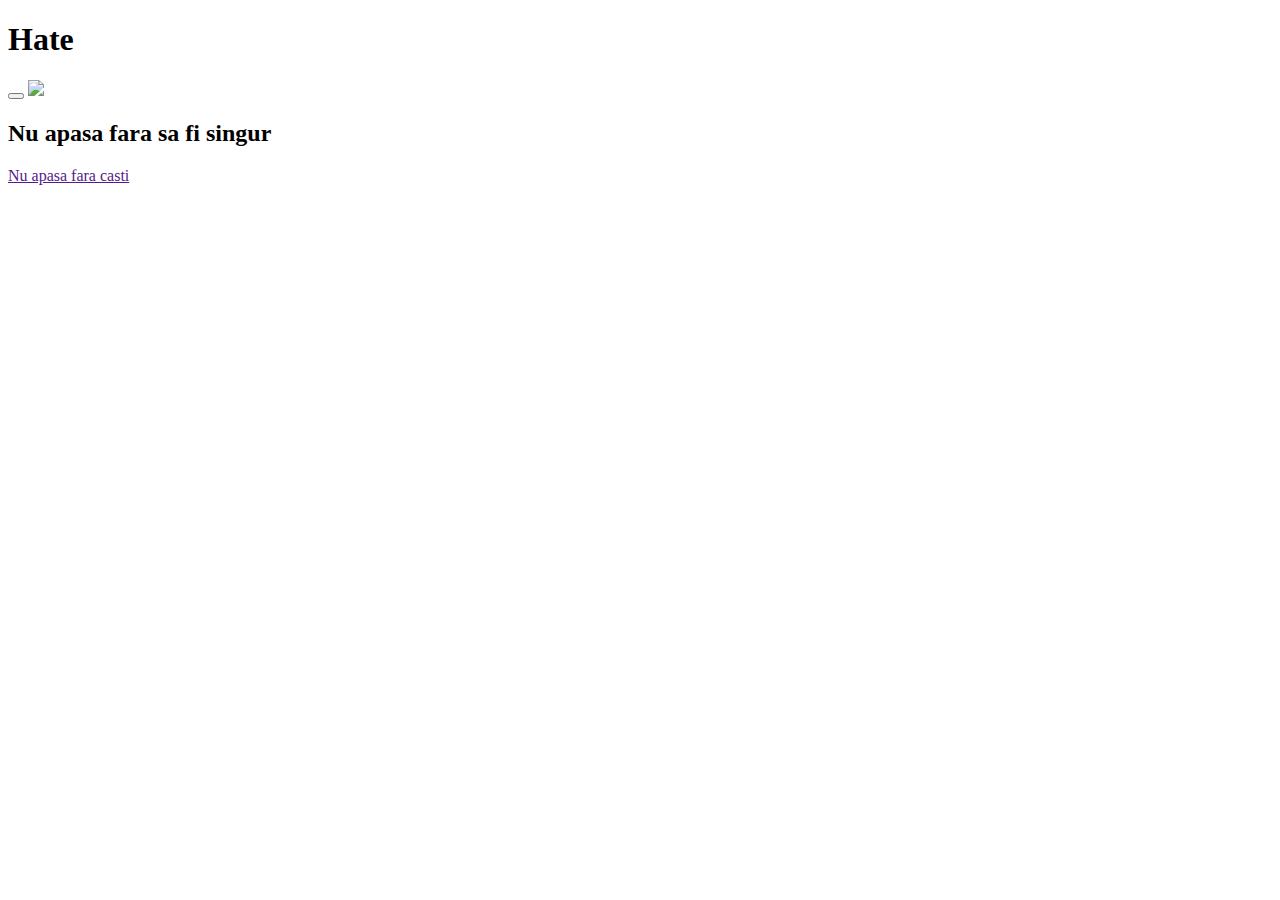
==== index.html @ 4a82bd24 "Add files via upload" ====
<!DOCTYPE html>
<body>
  <h1>Hate</h1>
  <a href="https://youtube.com"><button type="Like"></button></a>
  <img src="https://horse.png"/>
</body>

<h2> Nu apasa fara sa fi singur</h2>
<a href="">Nu apasa fara casti</a>
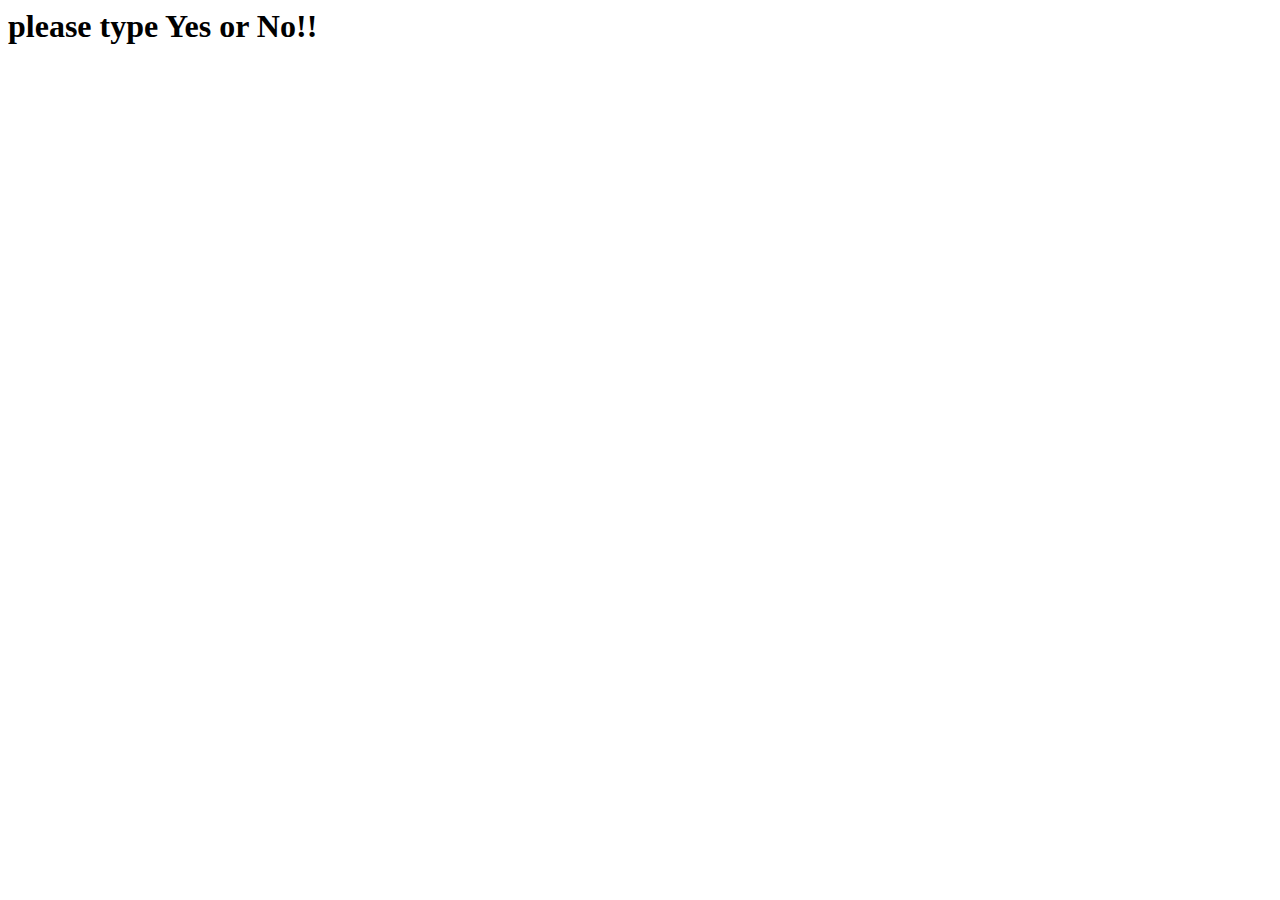
==== commit 5190b9b1: "Update index.html" ====
--- a/index.html
+++ b/index.html
@@ -1,9 +1,47 @@
-<!DOCTYPE html>
-<body>
-  <h1>Hate</h1>
-  <a href="https://youtube.com"><button type="Like"></button></a>
-  <img src="https://horse.png"/>
-</body>
+<html>
 
-<h2> Nu apasa fara sa fi singur</h2>
-<a href="">Nu apasa fara casti</a>+  <body>
+
+    <h1 id="resultText"></h1>
+
+    <script>
+
+      
+
+      let response = prompt("Mergem maine cu bicicletele pe la 17:30 ? Type Yes or No");
+
+      let outputText = "";
+
+      
+
+      if (response=="Yes"){
+
+        outputText = "Forta bulangiule";
+
+      }else if(response=="No"){
+
+        outputText = "sa te fut";
+
+      }else{
+
+        outputText = "please type Yes or No!!";
+
+      }
+
+      
+
+      document.getElementById("resultText").innerHTML = outputText;
+
+    </script>
+
+  </body>
+
+</html>
+
+
+
+  
+  
+  
+
+
